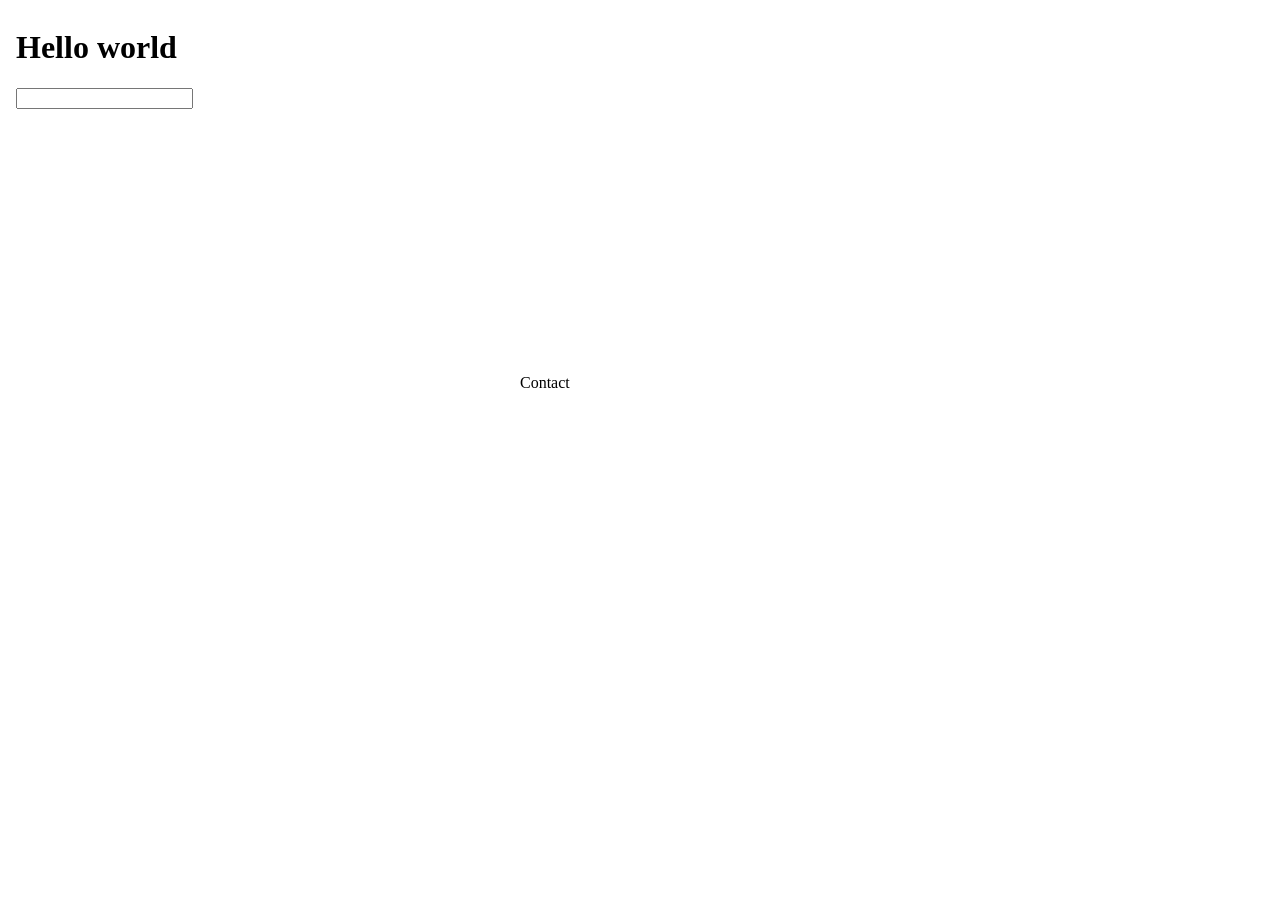
==== 01_HTML/index.html @ be042876 "Commit 1" ====
<!DOCTYPE html>
<html lang="en">
<head>
    <meta charset="UTF-8">
    <meta name="viewport" content="width=device-width, initial-scale=1.0">
    <title>Document</title>
</head>
<body>
    <iframe src="hero.html" frameborder="0" width="500" height="500"></iframe>
    <iframe src="footer.html" frameborder="0"></iframe>
</body>
</html>
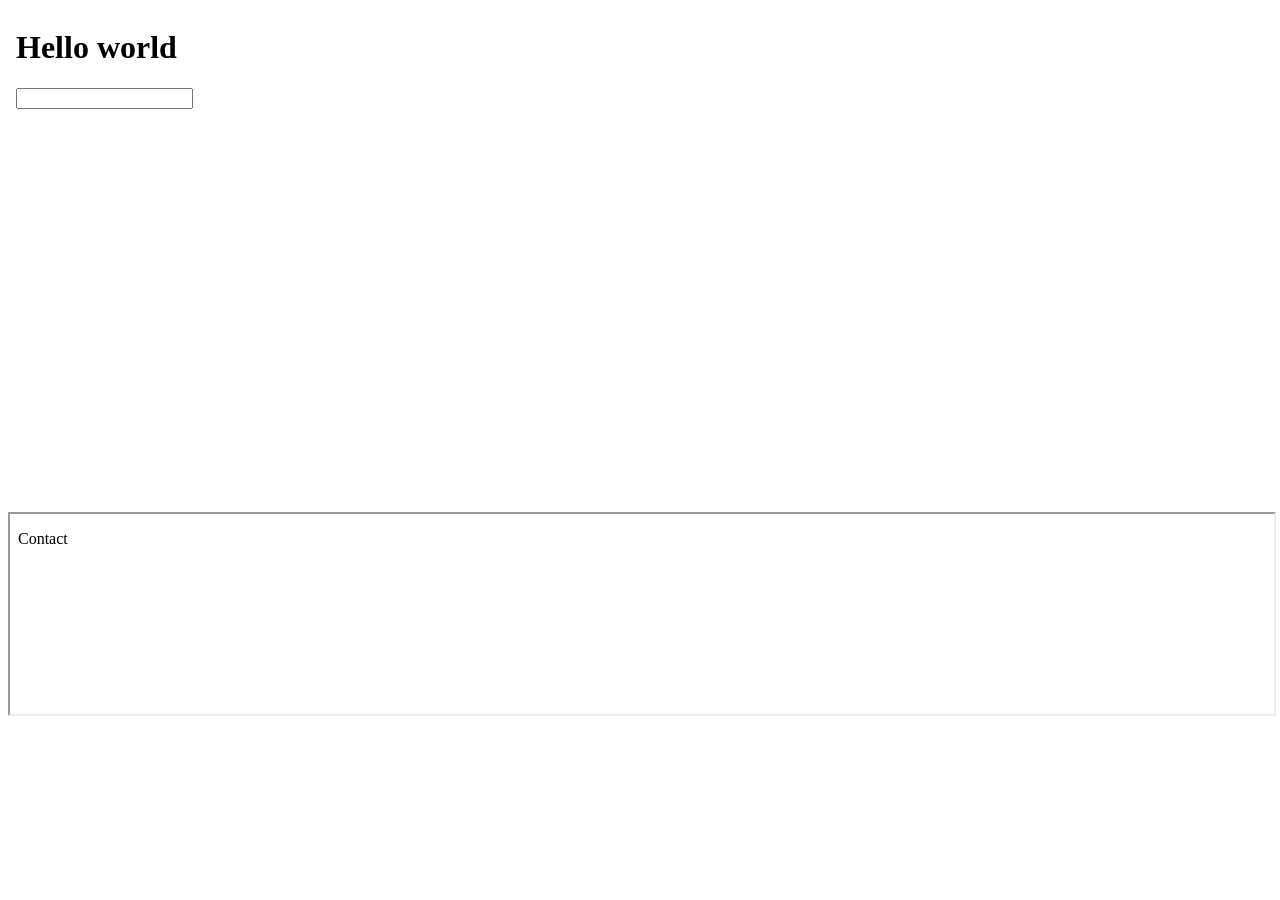
==== commit 3203e4f9: "Minor tweak in week 1" ====
--- a/01_HTML/index.html
+++ b/01_HTML/index.html
@@ -6,7 +6,7 @@
     <title>Document</title>
 </head>
 <body>
-    <iframe src="hero.html" frameborder="0" width="500" height="500"></iframe>
-    <iframe src="footer.html" frameborder="0"></iframe>
+    <iframe src="hero.html" frameborder="0" width="100%" height="500px"></iframe>
+    <iframe src="footer.html" width="100%" height="200px"></iframe>
 </body>
 </html>
